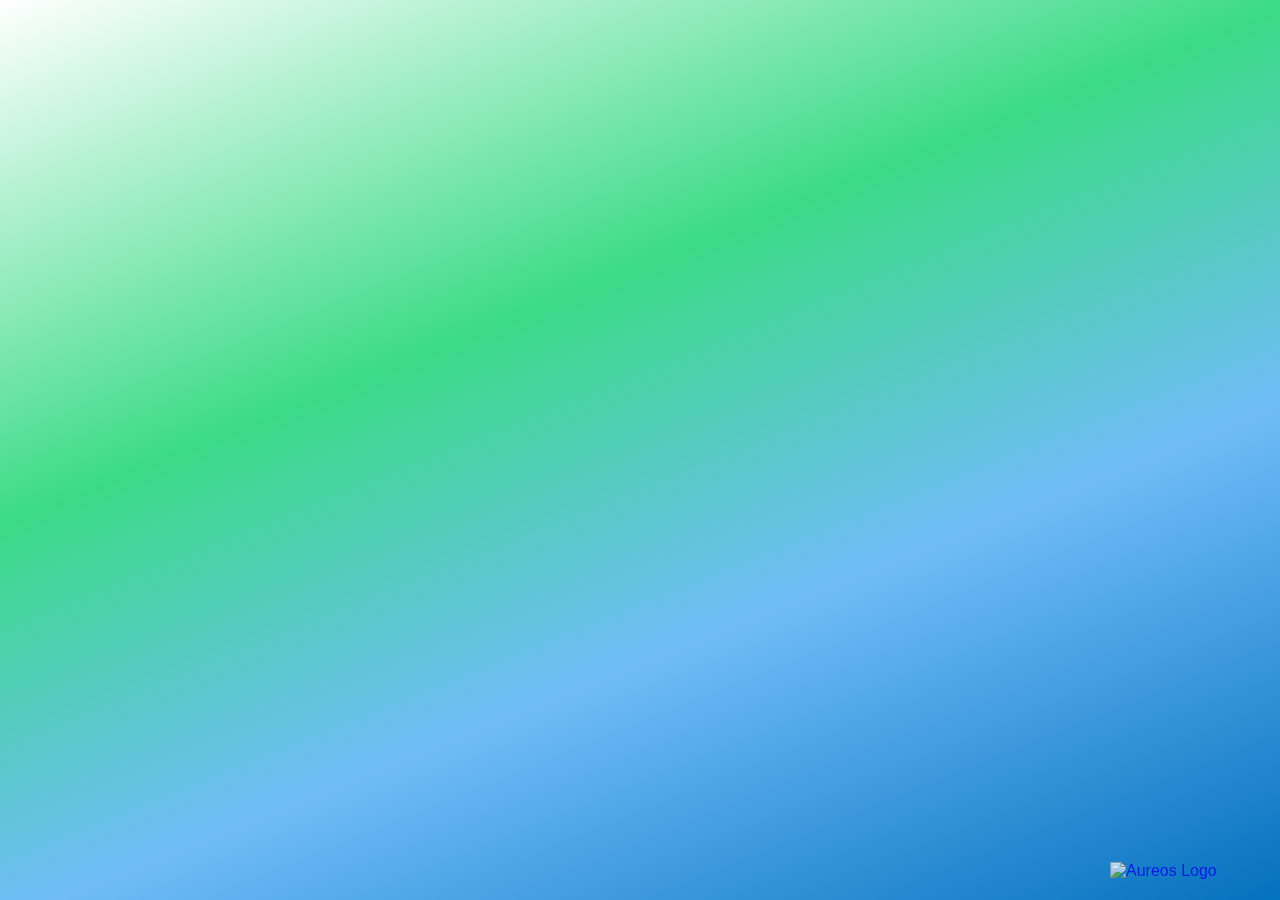
==== index.html @ df98cef4 "Initial commit" ====
<!DOCTYPE html>
<html lang="en">
<head>
  <meta charset="UTF-8">
  <meta name="viewport" content="width=device-width, initial-scale=1">
  <link rel="icon" href="https://www.aureos.com/wp-content/uploads/2025/02/AUREOS-FAVicon_512px-x-512px-150x150.png" sizes="32x32">
  <title>Aureos Tool Cards</title>
  <!-- Import Google Fonts -->
  <link href="https://fonts.googleapis.com/css?family=Roboto:400,500&display=swap" rel="stylesheet">
  <style>
    /* Page Styling */
    * {
    font-family:Arial, Helvetica, sans-serif;
}

:root {
    --primary-color: #4caf50; /* Green for completed steps */
    --secondary-color: #007bff; /* Blue for buttons */
    --background-color: #f9f9f9;
    --text-color: #333;
    --border-radius: 10px;
    --box-shadow: 0 4px 15px rgba(0, 0, 0, 0.1);
    --transition: 0.3s ease;
}

html {
    height: 100%;
    margin: 0;
    display: flex;
    justify-content: center; /* Center horizontally */
    align-items: center; /* Center vertically */
    background: rgb(255,255,255);
    background: linear-gradient(158deg, rgba(255,255,255,1) 0%, rgba(59,219,135,1) 37%, rgba(111,188,247,1) 65%, rgba(4,113,190,1) 100%);
}

    header {
      background: #2d3436;
      color: #fff;
      padding: 20px;
      text-align: center;
    }
    /* Cards Container */
    #cards-container {
      display: flex;
      /* margin-top: 100px; */
      flex-wrap: wrap;
      gap: 20px;
      padding: 20px;
      justify-content: center;
    }
    /* Card Styling */
    .card {
      background: #fff;
      border-radius: 10px;
      box-shadow: 0 4px 8px rgba(0,0,0,0.1);
      overflow: hidden;
      transition: transform 0.3s, box-shadow 0.3s;
      width: 300px;
      cursor: pointer;
    }
    .card:hover {
      transform: translateY(-5px);
      box-shadow: 0 8px 16px rgba(0,0,0,0.2);
    }
    .card-content {
      padding: 20px;
    }
    .card-title {
      font-size: 1.5em;
      margin-bottom: 10px;
      color: #2d3436;
    }
    .card-description {
      font-size: 1em;
      line-height: 1.4;
      color: #636e72;
    }
    .card-version {
      font-size: 0.9em;
      color: #fff;
      background-color: #0984e3;
      padding: 4px 8px;
      border-radius: 12px;
      display: inline-block;
      margin-bottom: 10px;
    }
    .logo {
    position: fixed;        /* Fixes the position relative to the viewport */
    bottom: 20px;           /* Distance from the bottom edge */
    right: 20px;            /* Distance from the right edge */
    width: 150px;           /* Set the size of the logo */
    height: auto;           /* Maintain aspect ratio */
    z-index: 1000;          /* Ensure it appears above other elements */
    opacity: 0.8;           /* Slight transparency for a modern feel */
    transition: opacity 0.3s ease; /* Smooth hover effect */
}

.logo:hover {
    opacity: 1;             /* Full opacity on hover */
    transform: scale(1.05);  /* Slight zoom-in effect on hover */
    transition: var(--transition);
}
  </style>
</head>
<body>
  <!-- Container for generated cards -->
  <div id="cards-container"></div>
  <a href="https://www.aureos.com/" target="_blank" rel="noopener noreferrer">
    <img src="https://www.aureos.com/wp-content/themes/keltbray/assets/img/logo/AUREOS_logo_wh.svg"
        class="logo logo--white" alt="Aureos Logo">
</a>
  <script>
    // Replace with your actual API endpoint
    const apiURL = 'https://prod-39.uksouth.logic.azure.com:443/workflows/5138e81c16704be39280610c3eaf12d1/triggers/manual/paths/invoke?api-version=2016-06-01&sp=%2Ftriggers%2Fmanual%2Frun&sv=1.0&sig=USJmtlF0KWJy4nQ_Gz90Qk2YYChilyTFKEiOMhfOPNM';

    // Fetch the array from the HTTP request
    fetch(apiURL)
      .then(response => {
        if (!response.ok) {
          throw new Error('Network response was not ok');
        }
        return response.json();
      })
      .then(tools => {
        const container = document.getElementById('cards-container');
        // Iterate over the tools array
        tools.forEach(tool => {
          // Create card element
          const card = document.createElement('div');
          card.classList.add('card');
          
          // Create card content container
          const cardContent = document.createElement('div');
          cardContent.classList.add('card-content');
          
          // Create title element
          const title = document.createElement('div');
          title.classList.add('card-title');
          title.textContent = tool.name;  // Assuming each tool has a 'name' property
          
          // Create description element
          const description = document.createElement('div');
          description.classList.add('card-description');
          description.textContent = tool.description;  // Assuming a 'description' property
                     // Create version element if available
          if (tool.version) {
            const version = document.createElement('div');
            version.classList.add('card-version');
            version.textContent = 'Version: ' + tool.version;
            cardContent.appendChild(version);
          }
          // Append title and description to the card content container
          cardContent.appendChild(title);
          cardContent.appendChild(description);
          
          // Append card content container to the card
          card.appendChild(cardContent);
          
          // Add click event listener to redirect to the tool's URL
          card.addEventListener('click', () => {
            window.open(tool.url, '_blank')  // Ensure each tool object has a 'url' property
          });
          
          // Append the card to the container
          container.appendChild(card);
        });
      })
      .catch(error => {
        console.error('Error fetching tools:', error);
      });
  </script>
</body>
</html>
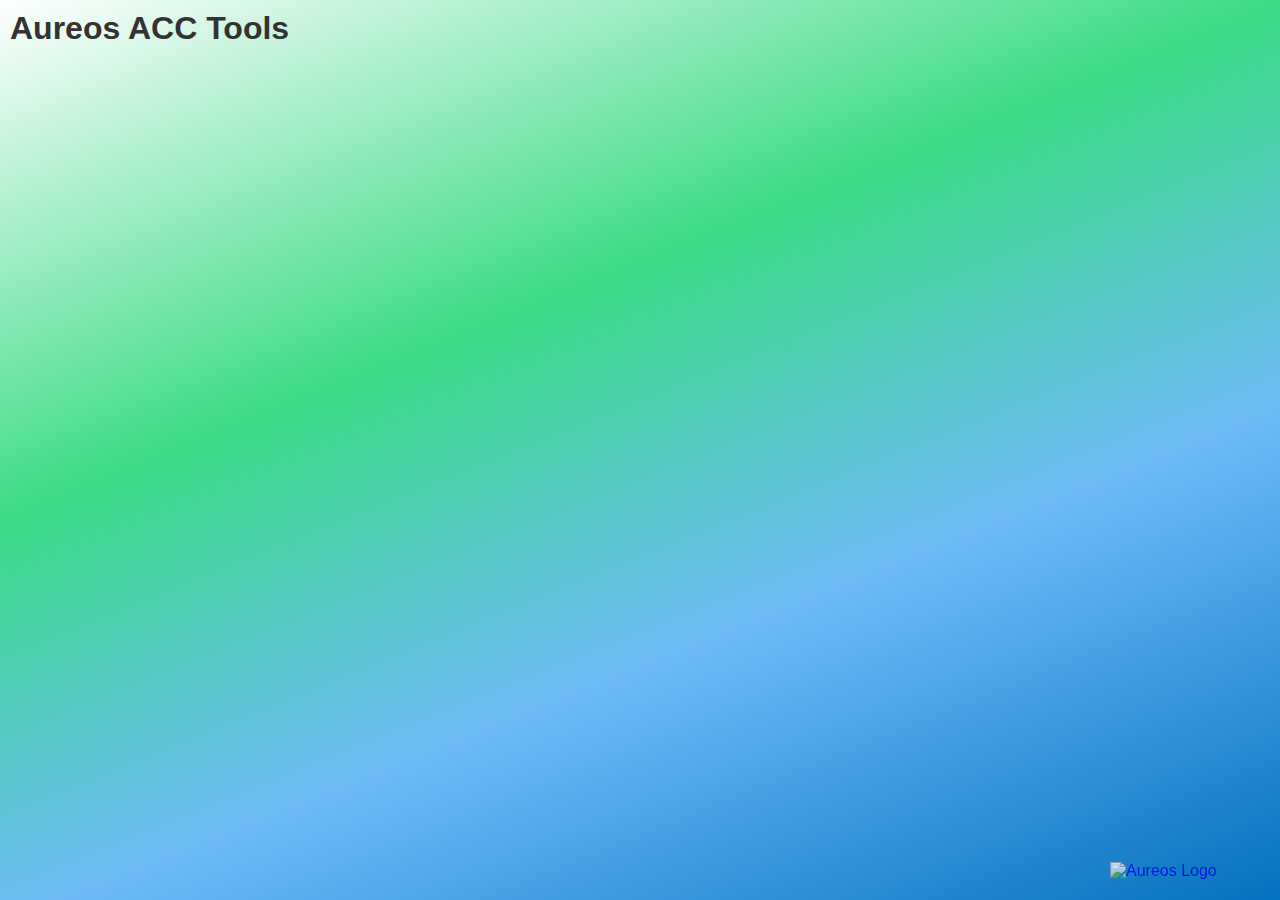
==== commit b45b7b22: "Update index.html" ====
--- a/index.html
+++ b/index.html
@@ -4,7 +4,7 @@
   <meta charset="UTF-8">
   <meta name="viewport" content="width=device-width, initial-scale=1">
   <link rel="icon" href="https://www.aureos.com/wp-content/uploads/2025/02/AUREOS-FAVicon_512px-x-512px-150x150.png" sizes="32x32">
-  <title>Aureos Tool Cards</title>
+  <title>Aureos ACC Tools</title>
   <!-- Import Google Fonts -->
   <link href="https://fonts.googleapis.com/css?family=Roboto:400,500&display=swap" rel="stylesheet">
   <style>
@@ -32,12 +32,35 @@
     background: rgb(255,255,255);
     background: linear-gradient(158deg, rgba(255,255,255,1) 0%, rgba(59,219,135,1) 37%, rgba(111,188,247,1) 65%, rgba(4,113,190,1) 100%);
 }
+body {
+      margin: 0;
+      padding: 0;
+      font-family: 'Roboto', sans-serif;
 
+      color: #333;
+    }
     header {
       background: #2d3436;
       color: #fff;
       padding: 20px;
       text-align: center;
+    }
+    h1 {
+      position: absolute;
+      top: 0;
+      left: 0;
+      margin: 0;
+      padding: 10px; /* Optional padding */
+    }
+    /* Category Section */
+    .category-section {
+      margin: 20px;
+      padding: 10px;
+    }
+    .category-section h2 {
+      margin-bottom: 10px;
+      border-bottom: 2px solid #2d3436;
+      padding-bottom: 5px;
     }
     /* Cards Container */
     #cards-container {
@@ -103,6 +126,7 @@
   </style>
 </head>
 <body>
+  <h1>Aureos ACC Tools</h1>
   <!-- Container for generated cards -->
   <div id="cards-container"></div>
   <a href="https://www.aureos.com/" target="_blank" rel="noopener noreferrer">
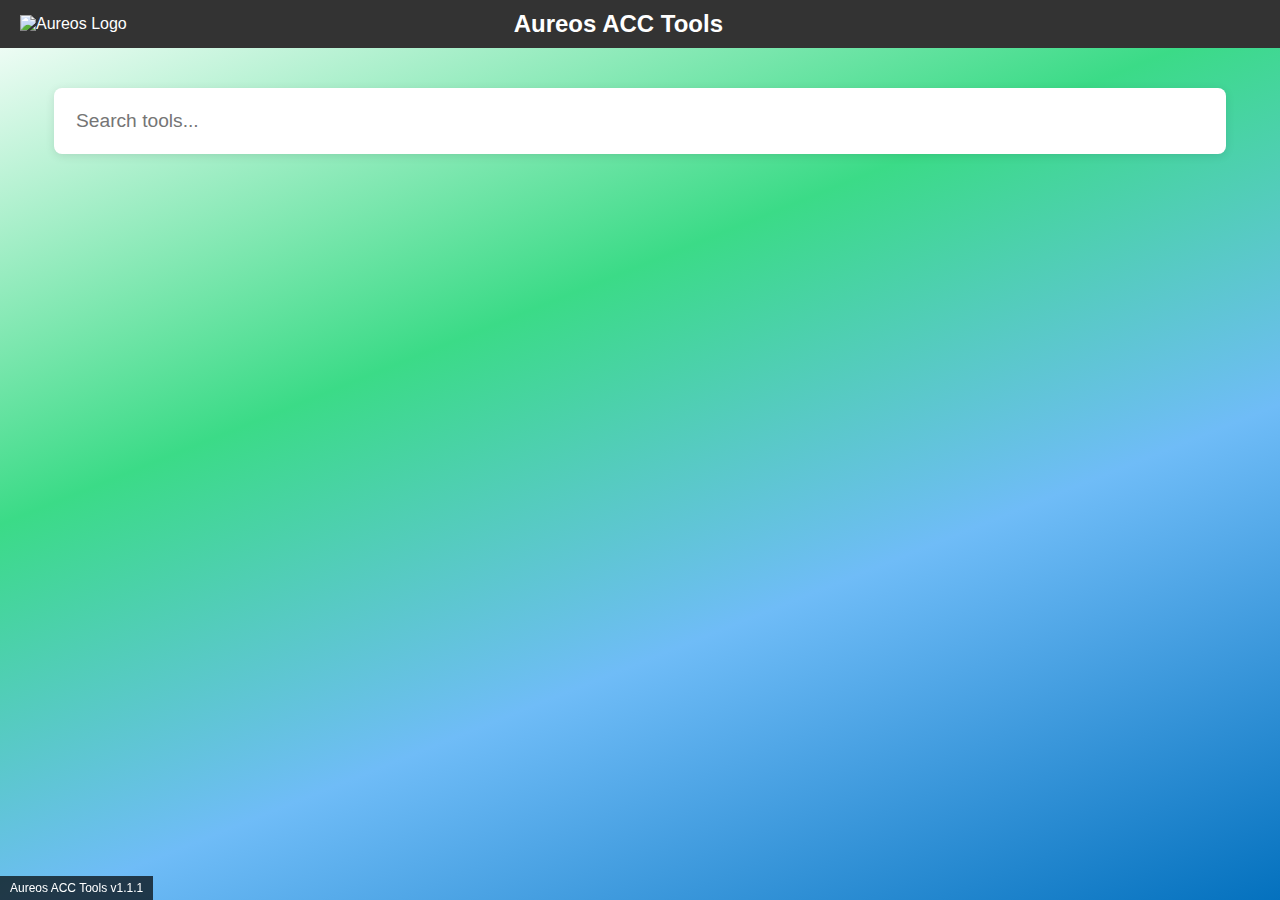
==== commit 74608808: "v1.1.1 configured with proper structure, and added search bar" ====
--- a/index.html
+++ b/index.html
@@ -4,194 +4,42 @@
   <meta charset="UTF-8">
   <meta name="viewport" content="width=device-width, initial-scale=1">
   <link rel="icon" href="https://www.aureos.com/wp-content/uploads/2025/02/AUREOS-FAVicon_512px-x-512px-150x150.png" sizes="32x32">
+  <link rel="stylesheet" href="./assets/css/main.css">
+  <script src="./js/variables.js"></script>
+  <script src="./js/main.js"></script>
   <title>Aureos ACC Tools</title>
   <!-- Import Google Fonts -->
   <link href="https://fonts.googleapis.com/css?family=Roboto:400,500&display=swap" rel="stylesheet">
   <style>
-    /* Page Styling */
-    * {
-    font-family:Arial, Helvetica, sans-serif;
-}
 
-:root {
-    --primary-color: #4caf50; /* Green for completed steps */
-    --secondary-color: #007bff; /* Blue for buttons */
-    --background-color: #f9f9f9;
-    --text-color: #333;
-    --border-radius: 10px;
-    --box-shadow: 0 4px 15px rgba(0, 0, 0, 0.1);
-    --transition: 0.3s ease;
-}
-
-html {
-    height: 100%;
-    margin: 0;
-    display: flex;
-    justify-content: center; /* Center horizontally */
-    align-items: center; /* Center vertically */
-    background: rgb(255,255,255);
-    background: linear-gradient(158deg, rgba(255,255,255,1) 0%, rgba(59,219,135,1) 37%, rgba(111,188,247,1) 65%, rgba(4,113,190,1) 100%);
-}
-body {
-      margin: 0;
-      padding: 0;
-      font-family: 'Roboto', sans-serif;
-
-      color: #333;
-    }
-    header {
-      background: #2d3436;
-      color: #fff;
-      padding: 20px;
-      text-align: center;
-    }
-    h1 {
-      position: absolute;
-      top: 0;
-      left: 0;
-      margin: 0;
-      padding: 10px; /* Optional padding */
-    }
-    /* Category Section */
-    .category-section {
-      margin: 20px;
-      padding: 10px;
-    }
-    .category-section h2 {
-      margin-bottom: 10px;
-      border-bottom: 2px solid #2d3436;
-      padding-bottom: 5px;
-    }
-    /* Cards Container */
-    #cards-container {
-      display: flex;
-      /* margin-top: 100px; */
-      flex-wrap: wrap;
-      gap: 20px;
-      padding: 20px;
-      justify-content: center;
-    }
-    /* Card Styling */
-    .card {
-      background: #fff;
-      border-radius: 10px;
-      box-shadow: 0 4px 8px rgba(0,0,0,0.1);
-      overflow: hidden;
-      transition: transform 0.3s, box-shadow 0.3s;
-      width: 300px;
-      cursor: pointer;
-    }
-    .card:hover {
-      transform: translateY(-5px);
-      box-shadow: 0 8px 16px rgba(0,0,0,0.2);
-    }
-    .card-content {
-      padding: 20px;
-    }
-    .card-title {
-      font-size: 1.5em;
-      margin-bottom: 10px;
-      color: #2d3436;
-    }
-    .card-description {
-      font-size: 1em;
-      line-height: 1.4;
-      color: #636e72;
-    }
-    .card-version {
-      font-size: 0.9em;
-      color: #fff;
-      background-color: #0984e3;
-      padding: 4px 8px;
-      border-radius: 12px;
-      display: inline-block;
-      margin-bottom: 10px;
-    }
-    .logo {
-    position: fixed;        /* Fixes the position relative to the viewport */
-    bottom: 20px;           /* Distance from the bottom edge */
-    right: 20px;            /* Distance from the right edge */
-    width: 150px;           /* Set the size of the logo */
-    height: auto;           /* Maintain aspect ratio */
-    z-index: 1000;          /* Ensure it appears above other elements */
-    opacity: 0.8;           /* Slight transparency for a modern feel */
-    transition: opacity 0.3s ease; /* Smooth hover effect */
-}
-
-.logo:hover {
-    opacity: 1;             /* Full opacity on hover */
-    transform: scale(1.05);  /* Slight zoom-in effect on hover */
-    transition: var(--transition);
-}
   </style>
 </head>
 <body>
-  <h1>Aureos ACC Tools</h1>
+  <div class="top-bar">
+    <img src="https://www.aureos.com/wp-content/themes/keltbray/assets/img/logo/AUREOS_logo_wh.svg" 
+    class="logo logo--white" 
+    alt="Aureos Logo">
+    <div class="title"><h2>Aureos ACC Tools</h2></div>
+    <div class="profile-container" id="profileMenu">
+
+    </div>
+  </div>
+  <div>
+    <div class="container">
+      <input type="text" id="search-bar" placeholder="Search tools..." />
+
+    </div>
+    <div id="cards-container"></div>
+  </div>
   <!-- Container for generated cards -->
-  <div id="cards-container"></div>
-  <a href="https://www.aureos.com/" target="_blank" rel="noopener noreferrer">
+
+  <!-- <a href="https://www.aureos.com/" target="_blank" rel="noopener noreferrer">
     <img src="https://www.aureos.com/wp-content/themes/keltbray/assets/img/logo/AUREOS_logo_wh.svg"
         class="logo logo--white" alt="Aureos Logo">
-</a>
+</a> -->
+<div id="appInfo"></div>
   <script>
-    // Replace with your actual API endpoint
-    const apiURL = 'https://prod-39.uksouth.logic.azure.com:443/workflows/5138e81c16704be39280610c3eaf12d1/triggers/manual/paths/invoke?api-version=2016-06-01&sp=%2Ftriggers%2Fmanual%2Frun&sv=1.0&sig=USJmtlF0KWJy4nQ_Gz90Qk2YYChilyTFKEiOMhfOPNM';
-
-    // Fetch the array from the HTTP request
-    fetch(apiURL)
-      .then(response => {
-        if (!response.ok) {
-          throw new Error('Network response was not ok');
-        }
-        return response.json();
-      })
-      .then(tools => {
-        const container = document.getElementById('cards-container');
-        // Iterate over the tools array
-        tools.forEach(tool => {
-          // Create card element
-          const card = document.createElement('div');
-          card.classList.add('card');
-          
-          // Create card content container
-          const cardContent = document.createElement('div');
-          cardContent.classList.add('card-content');
-          
-          // Create title element
-          const title = document.createElement('div');
-          title.classList.add('card-title');
-          title.textContent = tool.name;  // Assuming each tool has a 'name' property
-          
-          // Create description element
-          const description = document.createElement('div');
-          description.classList.add('card-description');
-          description.textContent = tool.description;  // Assuming a 'description' property
-                     // Create version element if available
-          if (tool.version) {
-            const version = document.createElement('div');
-            version.classList.add('card-version');
-            version.textContent = 'Version: ' + tool.version;
-            cardContent.appendChild(version);
-          }
-          // Append title and description to the card content container
-          cardContent.appendChild(title);
-          cardContent.appendChild(description);
-          
-          // Append card content container to the card
-          card.appendChild(cardContent);
-          
-          // Add click event listener to redirect to the tool's URL
-          card.addEventListener('click', () => {
-            window.open(tool.url, '_blank')  // Ensure each tool object has a 'url' property
-          });
-          
-          // Append the card to the container
-          container.appendChild(card);
-        });
-      })
-      .catch(error => {
-        console.error('Error fetching tools:', error);
-      });
+    
   </script>
 </body>
 </html>--- a/assets/css/main.css
+++ b/assets/css/main.css
@@ -0,0 +1,180 @@
+/* Page Styling */
+* {
+    font-family: Arial, Helvetica, sans-serif;
+}
+
+:root {
+    --primary-color: #4caf50;
+    /* Green for completed steps */
+    --secondary-color: #007bff;
+    /* Blue for buttons */
+    --background-color: #f9f9f9;
+    --text-color: #333;
+    --border-radius: 10px;
+    --box-shadow: 0 4px 15px rgba(0, 0, 0, 0.1);
+    --transition: 0.3s ease;
+}
+
+body {
+    font-family: 'Roboto', sans-serif;
+    margin: 0;
+    padding: 0;
+    min-height: 100%;
+    background-repeat: no-repeat;
+    background-attachment: fixed;
+    background-position: center;
+    background-size: cover;
+
+    background: rgb(255, 255, 255);
+    background: linear-gradient(158deg, rgba(255, 255, 255, 1) 0%, rgba(59, 219, 135, 1) 37%, rgba(111, 188, 247, 1) 65%, rgba(4, 113, 190, 1) 100%);
+    /* Don’t repeat the gradient image */
+    background-repeat: no-repeat;
+
+    /* Keep the background fixed in place as the user scrolls */
+    background-attachment: fixed;
+
+    /* Make sure the gradient covers the entire screen */
+    background-size: cover;
+}
+
+header {
+    background: #2d3436;
+    color: #fff;
+    padding: 20px;
+    text-align: center;
+}
+
+h1 {
+    position: absolute;
+    top: 0;
+    left: 0;
+    margin: 0;
+    padding: 10px;
+    /* Optional padding */
+}
+
+/* Category Section */
+.category-section {
+    margin: 20px;
+    padding: 10px;
+}
+
+.category-section h2 {
+    margin-bottom: 10px;
+    border-bottom: 2px solid #2d3436;
+    padding-bottom: 5px;
+}
+
+/* Cards Container */
+#cards-container {
+    display: flex;
+    /* margin-top: 100px; */
+    flex-wrap: wrap;
+    gap: 20px;
+    padding: 20px;
+    justify-content: center;
+    max-width: 1600px;
+    width: 90%;
+    margin: auto;
+}
+
+/* Card Styling */
+.card {
+    background: #fff;
+    border-radius: 10px;
+    box-shadow: 0 4px 8px rgba(0, 0, 0, 0.1);
+    overflow: hidden;
+    transition: transform 0.3s, box-shadow 0.3s;
+    width: 300px;
+    cursor: pointer;
+}
+
+.card:hover {
+    transform: translateY(-5px);
+    box-shadow: 0 8px 16px rgba(0, 0, 0, 0.2);
+}
+
+.card-content {
+    padding: 20px;
+}
+
+.card-title {
+    font-size: 1.5em;
+    margin-bottom: 10px;
+    color: #2d3436;
+}
+
+.card-description {
+    font-size: 1em;
+    line-height: 1.4;
+    color: #636e72;
+}
+
+.card-version {
+    font-size: 0.9em;
+    color: #fff;
+    background-color: #0984e3;
+    padding: 4px 8px;
+    border-radius: 12px;
+    display: inline-block;
+    margin-bottom: 10px;
+}
+
+.top-bar {
+    background-color: #333;
+    color: white;
+    padding: 10px 20px;
+    display: flex;
+    justify-content: space-between;
+    align-items: center;
+    position: sticky;
+    top: 0;
+}
+
+.logo {
+    max-width: 150px;
+}
+
+.top-bar .title h2 {
+    margin: 0;
+    margin: auto;
+}
+
+.profile-container {
+    position: relative;
+    cursor: pointer;
+    width: 150px;
+}
+
+input[type="text"] {
+    width: 100%;
+    padding: 10px;
+    box-sizing: border-box;
+    font-size: 16px;
+    border-color: transparent;
+    font-size: larger;
+  }
+  input[type="text"]:focus {
+    outline: none;
+  }
+  .container {
+    background-color: #fff;
+    border-radius: 8px;
+    box-shadow: 0 2px 10px rgba(0,0,0,0.1);
+    max-width: 1200px;
+    width: 90%;
+    margin: 40px auto;
+    padding: 10px 10px;
+    text-align: center;
+  }
+
+  #appInfo {
+    position: fixed;
+    bottom: 0;
+    left: 0;
+    padding: 5px 10px;
+    background: rgba(0, 0, 0, 0.7);
+    color: #fff;
+    font-family: Arial, sans-serif;
+    font-size: 12px;
+}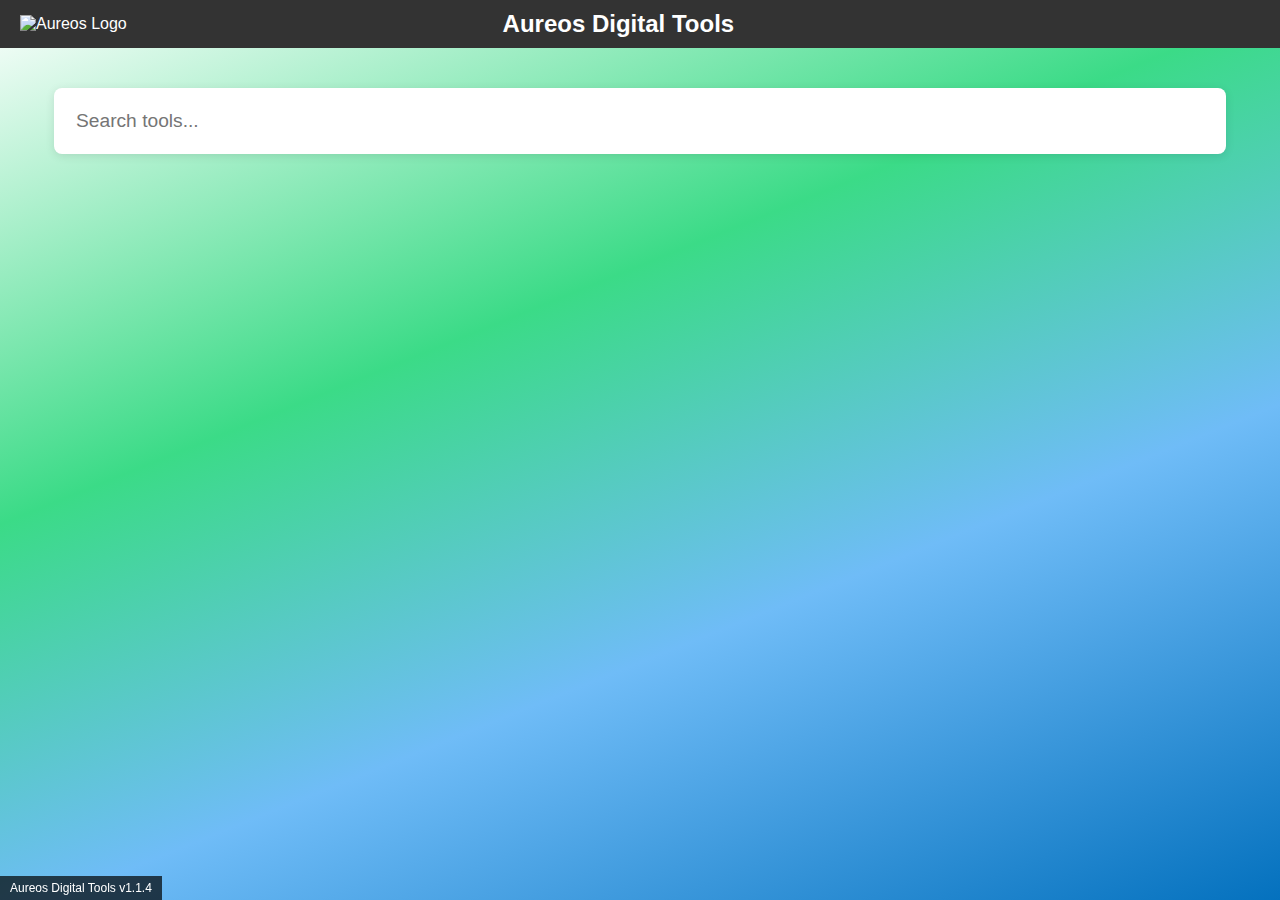
==== commit f2469689: "v1.1.4 added category search function and visual display, and renamed tool to Aureos Digital Tools" ====
--- a/index.html
+++ b/index.html
@@ -4,10 +4,10 @@
   <meta charset="UTF-8">
   <meta name="viewport" content="width=device-width, initial-scale=1">
   <link rel="icon" href="https://www.aureos.com/wp-content/uploads/2025/02/AUREOS-FAVicon_512px-x-512px-150x150.png" sizes="32x32">
-  <link rel="stylesheet" href="./assets/css/main.css">
-  <script src="./js/variables.js"></script>
-  <script src="./js/main.js"></script>
-  <title>Aureos ACC Tools</title>
+  <link rel="stylesheet" href="assets/css/main.css">
+  <script src="js/variables.js"></script>
+  <script src="js/main.js"></script>
+  <title>Aureos Digital Tools</title>
   <!-- Import Google Fonts -->
   <link href="https://fonts.googleapis.com/css?family=Roboto:400,500&display=swap" rel="stylesheet">
   <style>
@@ -19,7 +19,7 @@
     <img src="https://www.aureos.com/wp-content/themes/keltbray/assets/img/logo/AUREOS_logo_wh.svg" 
     class="logo logo--white" 
     alt="Aureos Logo">
-    <div class="title"><h2>Aureos ACC Tools</h2></div>
+    <div class="title"><h2>Aureos Digital Tools</h2></div>
     <div class="profile-container" id="profileMenu">
 
     </div>
--- a/assets/css/main.css
+++ b/assets/css/main.css
@@ -73,7 +73,7 @@
     gap: 20px;
     padding: 20px;
     justify-content: center;
-    max-width: 1600px;
+    max-width: 1400px;
     width: 90%;
     margin: auto;
 }
@@ -113,11 +113,43 @@
 .card-version {
     font-size: 0.9em;
     color: #fff;
-    background-color: #0984e3;
+    background-color: #45d88e;
     padding: 4px 8px;
     border-radius: 12px;
     display: inline-block;
     margin-bottom: 10px;
+}
+
+.card-category {
+    font-size: 0.9em;
+    padding: 4px 8px;
+    border-radius: 12px;
+    margin-bottom: 10px;
+    float: right;
+}
+
+.acc {
+    color: #000000;
+    background-color: #ffffff;
+    border-color: #000000;
+    border-style: solid;
+    border-width: 1px;
+}
+
+.helix {
+    color: #ffffff;
+    background-color: #000000;
+    border-color: #000000;
+    border-style: solid;
+    border-width: 1px;
+}
+
+.prosapien {
+    color: #000000;
+    background-color: #ffffff;
+    border-color: #ee4b0a;
+    border-style: solid;
+    border-width: 1px;
 }
 
 .top-bar {
@@ -153,22 +185,24 @@
     font-size: 16px;
     border-color: transparent;
     font-size: larger;
-  }
-  input[type="text"]:focus {
+}
+
+input[type="text"]:focus {
     outline: none;
-  }
-  .container {
+}
+
+.container {
     background-color: #fff;
     border-radius: 8px;
-    box-shadow: 0 2px 10px rgba(0,0,0,0.1);
+    box-shadow: 0 2px 10px rgba(0, 0, 0, 0.1);
     max-width: 1200px;
     width: 90%;
     margin: 40px auto;
     padding: 10px 10px;
     text-align: center;
-  }
-
-  #appInfo {
+}
+
+#appInfo {
     position: fixed;
     bottom: 0;
     left: 0;
@@ -177,4 +211,19 @@
     color: #fff;
     font-family: Arial, sans-serif;
     font-size: 12px;
+}
+
+.alpha {
+    color: white;
+    background-color: #ffc107;
+}
+
+.beta {
+    color: white;
+    background-color: #07a4ff;
+}
+
+.disabled {
+    cursor: not-allowed;
+    filter: grayscale(50%);
 }